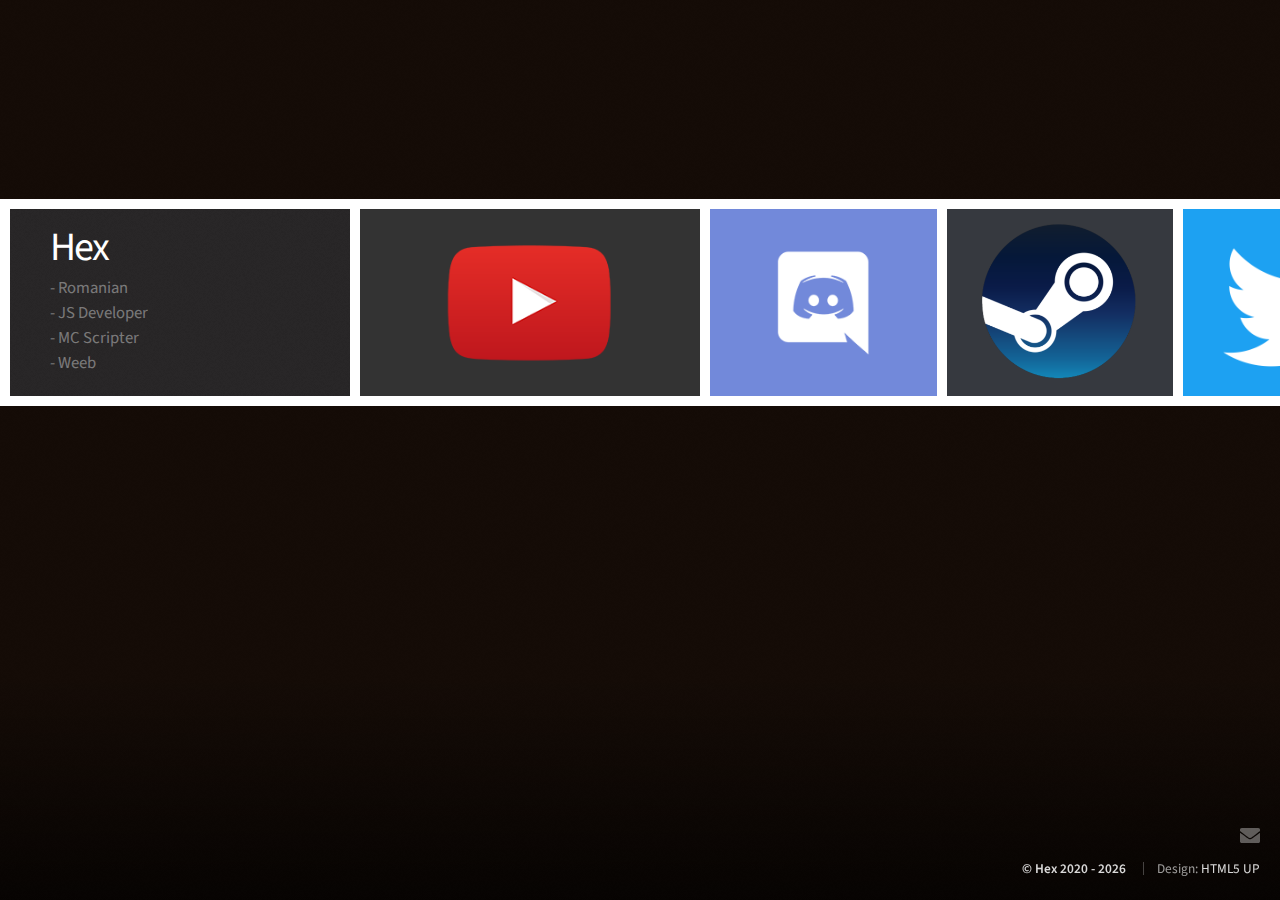
==== index.html @ 0ecf4585 "Add files via upload" ====
<!DOCTYPE HTML>
<html>

<head>
	<title>Hex</title>
	<meta charset="utf-8" />
	<meta name="viewport" content="width=device-width, initial-scale=1, user-scalable=no" />
	<link rel="stylesheet" href="assets/css/main.css" />
	<link rel="icon" href="images/icon.png" type="image" sizes="16x16">
		<link rel="icon" type="image/ico" href="images/icon.ico">
		<link rel="icon" sizes="192x192" href="images/icon.png">
        <meta property="og:title" content="Hex">
        <meta property="og:description" content="I'm Hex, send help">
	<meta name="description" content="I'm Hex, send help">
	<noscript>
		<link rel="stylesheet" href="assets/css/noscript.css" /></noscript>
</head>

<body class="is-preload">
	<div id="wrapper">
		<section id="main">
			<div class="items">

				<div class="item intro span-2">
					<h1>Hex</h1>
					<p>- Romanian</br>
						- JS Developer</br>
						- MC Scripter</br>
						- Weeb</br>
				</div>
				<article class="item thumb span-2">
					<a href="https://www.youtube.com/channel/UCKLQpTNe5aTztPWLkFYy-aQ" target="_blank"> <img src="images/youtube.png" alt="">
				</article>
				<article class="item thumb span-1">
					<a href="https://discord.gg/DY8hVXj" target="_blank"> <img src="images/discord.png" alt="">
				</article>
				<article class="item thumb span-1">
					<a href="https://steamcommunity.com/id/hexu33" target="_blank"> <img src="images/steam.png" alt="">
				</article>
				<article class="item thumb span-1">
					<a href="https://twitter.com/Hex24436328" target="_blank"> <img src="images/twitter.png" alt="">
				</article>
				<article class="item thumb span-2">
					<a href="https://osu.ppy.sh/users/16465506" target="_blank"> <img src="images/osu.png" alt="">
				</article>
				<article class="item thumb span-1">
					<a href="https://ak250.anime-kage.eu/ak/membru/Hexu" target="_blank"> <img src="images/ak.png" alt="">
				</article>
				<article class="item thumb span-2">
					<a href="https://myanimelist.net/animelist/Hexu33" target="_blank"> <img src="images/mal.png" alt="">
				</article>
				<article class="item thumb span-1">
					<a href="https://www.reddit.com/user/HexHunter33" target="_blank"> <img src="images/reddit.png" alt="">
				</article>
				<article class="item thumb span-1">
					<a href="https://namemc.com/profile/HexHunter34" target="_blank"> <img src="images/mc.jpg" alt="">
				</article>

			</div>
		</section>
		<section id="footer">
			<section>
				<ul class="icons">
					<li><a href="mailto:hexhunter@yahoo.com" class="icon solid fa-envelope"><span
								class="label">Email</span></a></li>
				</ul>
				<ul class="copyright">
					<li><b>&copy; Hex 2020 -
							<script>document.write(new Date().getFullYear())</script></b></li>
					<li>Design: <a href="http://html5up.net"> HTML5 UP</a></li>
				</ul>
			</section>
		</section>

	</div>
	<script src="assets/js/jquery.min.js"></script>
	<script src="assets/js/jquery.poptrox.min.js"></script>
	<script src="assets/js/browser.min.js"></script>
	<script src="assets/js/breakpoints.min.js"></script>
	<script src="assets/js/util.js"></script>
	<script src="assets/js/main.js"></script>
</body>

</html>
---- assets/css/main.css ----
@import url("https://fonts.googleapis.com/css?family=Source+Sans+Pro:400,600");
@import url("fontawesome-all.min.css");

/*
	Parallelism by HTML5 UP
	html5up.net | @ajlkn
	Free for personal and commercial use under the CCA 3.0 license (html5up.net/license)
*/

html, body, div, span, applet, object,
iframe, h1, h2, h3, h4, h5, h6, p, blockquote,
pre, a, abbr, acronym, address, big, cite,
code, del, dfn, em, img, ins, kbd, q, s, samp,
small, strike, strong, sub, sup, tt, var, b,
u, i, center, dl, dt, dd, ol, ul, li, fieldset,
form, label, legend, table, caption, tbody,
tfoot, thead, tr, th, td, article, aside,
canvas, details, embed, figure, figcaption,
footer, header, hgroup, menu, nav, output, ruby,
section, summary, time, mark, audio, video {
	margin: 0;
	padding: 0;
	border: 0;
	font-size: 100%;
	font: inherit;
	vertical-align: baseline;}

article, aside, details, figcaption, figure,
footer, header, hgroup, menu, nav, section {
	display: block;}

body {
	line-height: 1;
}

ol, ul {
	list-style: none;
}

blockquote, q {
	quotes: none;
}

	blockquote:before, blockquote:after, q:before, q:after {
		content: '';
		content: none;
	}

table {
	border-collapse: collapse;
	border-spacing: 0;
}

body {
	-webkit-text-size-adjust: none;
}

mark {
	background-color: transparent;
	color: inherit;
}

input::-moz-focus-inner {
	border: 0;
	padding: 0;
}

input, select, textarea {
	-moz-appearance: none;
	-webkit-appearance: none;
	-ms-appearance: none;
	appearance: none;
}

/* Basic */

	html {
		box-sizing: border-box;
	}

	*, *:before, *:after {
		box-sizing: inherit;
	}

	body {
		background-image: url("images/overlay.png"), -moz-linear-gradient(top, rgba(0, 0, 0, 0) 75%, rgba(0, 0, 0, 0.65)), url("../../images/bg.gif");
		background-image: url("images/overlay.png"), -webkit-linear-gradient(top, rgba(0, 0, 0, 0) 75%, rgba(0, 0, 0, 0.65)), url("../../images/bg.gif");
		background-image: url("images/overlay.png"), -ms-linear-gradient(top, rgba(0, 0, 0, 0) 75%, rgba(0, 0, 0, 0.65)), url("../../images/bg.gif");
		background-image: url("images/overlay.png"), linear-gradient(top, rgba(0, 0, 0, 0) 75%, rgba(0, 0, 0, 0.65)), url("../../images/bg.gif");
		background-position: top left, bottom left, auto;
		background-size: auto, 100% 100%, cover;
		background-attachment: fixed;
		background-repeat: repeat, no-repeat, auto;
		position: relative;
		background-color: #150C07;
		line-height: 1.75em;
		overflow-x: hidden;
		overflow-y: auto;
	}

		body.is-preload *, body.is-preload *:before, body.is-preload *:after {
			-moz-animation: none !important;
			-webkit-animation: none !important;
			-ms-animation: none !important;
			animation: none !important;
			-moz-transition: none !important;
			-webkit-transition: none !important;
			-ms-transition: none !important;
			transition: none !important;
		}

		@media screen and (max-width: 1280px) {

			body {
				background-attachment: scroll;
			}

		}

		@media screen and (max-width: 736px) {

			body {
				background-attachment: scroll;
				background-size: auto, 100% 100%, 250% auto;
				background-repeat: repeat, no-repeat, no-repeat;
				background-position: top left, bottom left, 50% 0%;
			}

		}

	body, input, select, textarea {
		font-family: 'Source Sans Pro';
		font-weight: 400;
		padding: 0;
		font-size: 13pt;
		color: rgba(255, 255, 255, 0.6);
	}

		@media screen and (max-width: 1680px) {

			body, input, select, textarea {
				font-size: 11pt;
			}

		}

		@media screen and (max-width: 1280px) {

			body, input, select, textarea {
				font-size: 10pt;
			}

		}

		@media screen and (max-width: 980px) {

			body, input, select, textarea {
				font-size: 11pt;
			}

		}

	a {
		color: #fff;
		color: rgba(255, 255, 255, 0.85);
		text-decoration: none;
		-moz-transition: color 0.25s ease-in-out;
		-webkit-transition: color 0.25s ease-in-out;
		-ms-transition: color 0.25s ease-in-out;
		transition: color 0.25s ease-in-out;
	}

		a:hover {
			color: #d64760;
		}

	h1, h2, h3, h4, h5, h6 {
		font-weight: 400;
		color: #fff;
		letter-spacing: -0.05em;
	}

	strong, b {
		color: #fff;
		color: rgba(255, 255, 255, 0.85);
		font-weight: 600;
	}

/* List */

	ul.icons {
		cursor: default;
		margin: 0 0 0.5em 0;
	}

		ul.icons li {
			display: inline-block;
			font-size: 1.5em;
			margin-left: 1em;
		}

			ul.icons li span {
				display: none;
			}

			ul.icons li a {
				opacity: 0.35;
				color: #fff;
				-moz-transition: opacity 0.25s ease-in-out;
				-webkit-transition: opacity 0.25s ease-in-out;
				-ms-transition: opacity 0.25s ease-in-out;
				transition: opacity 0.25s ease-in-out;
			}

				ul.icons li a:hover {
					opacity: 1.0;
				}

			ul.icons li:first-child {
				margin-left: 0;
			}

		@media screen and (max-width: 736px) {

			ul.icons {
				margin: 0 0 2em 0;
			}

		}

/* Icons */

	.icon {
		text-decoration: none;
		position: relative;
		text-decoration: none;
	}

		.icon:before {
			-moz-osx-font-smoothing: grayscale;
			-webkit-font-smoothing: antialiased;
			display: inline-block;
			font-style: normal;
			font-variant: normal;
			text-rendering: auto;
			line-height: 1;
			text-transform: none !important;
			font-family: 'Font Awesome 5 Free';
			font-weight: 400;
		}

		.icon:before {
			line-height: inherit;
		}

		.icon > .label {
			display: none;
		}

		.icon.solid:before {
			font-weight: 900;
		}

		.icon.brands:before {
			font-family: 'Font Awesome 5 Brands';
		}

/* Wrapper */

	#wrapper {
		min-height: 100vh;
		display: -moz-flex;
		display: -webkit-flex;
		display: -ms-flex;
		display: flex;
		-moz-flex-direction: column;
		-webkit-flex-direction: column;
		-ms-flex-direction: column;
		flex-direction: column;
		-moz-justify-content: space-between;
		-webkit-justify-content: space-between;
		-ms-justify-content: space-between;
		justify-content: space-between;
		-moz-align-items: center;
		-webkit-align-items: center;
		-ms-align-items: center;
		align-items: center;
		-moz-transition: -moz-filter 0.5s ease-in-out;
		-webkit-transition: -webkit-filter 0.5s ease-in-out;
		-ms-transition: -ms-filter 0.5s ease-in-out;
		transition: filter 0.5s ease-in-out;
	}

		#wrapper:before {
			content: '';
			display: block;
		}

		body.is-poptrox-visible #wrapper {
			-moz-filter: blur(0.25em);
			-webkit-filter: blur(0.25em);
			-ms-filter: blur(0.25em);
			filter: blur(0.25em);
		}

		@media screen and (max-width: 736px) {

			#wrapper {
				min-height: 0;
			}

		}

/* Scroll Zone */

	.scrollZone {
		position: fixed;
		width: 6rem;
		height: 100vh;
		cursor: -moz-grab;
		cursor: -webkit-grab;
		cursor: -ms-grab;
		cursor: grab;
		z-index: 10001;
	}

		.scrollZone.left {
			left: 0;
		}

		.scrollZone.right {
			right: 0;
		}

		@media screen and (max-width: 736px) {

			.scrollZone {
				display: none;
			}

		}

/* Main */

	#main {
		-moz-transition: opacity 1s ease-in-out;
		-webkit-transition: opacity 1s ease-in-out;
		-ms-transition: opacity 1s ease-in-out;
		transition: opacity 1s ease-in-out;
		-moz-transition-delay: 0.5s;
		-webkit-transition-delay: 0.5s;
		-ms-transition-delay: 0.5s;
		transition-delay: 0.5s;
		position: relative;
		z-index: 1;
		width: -moz-min-content;
		width: -webkit-min-content;
		width: -ms-min-content;
		width: min-content;
		max-width: 100vw;
		overflow-x: hidden;
		-webkit-overflow-scrolling: touch;
		padding: 5px;
	}

		#main .items {
			display: -moz-flex;
			display: -webkit-flex;
			display: -ms-flex;
			display: flex;
		}

			#main .items > :last-child {
				border-right: solid 5px transparent;
			}

		#main .item {
			-moz-flex-grow: 0;
			-webkit-flex-grow: 0;
			-ms-flex-grow: 0;
			flex-grow: 0;
			-moz-flex-shrink: 0;
			-webkit-flex-shrink: 0;
			-ms-flex-shrink: 0;
			flex-shrink: 0;
			margin: 5px;
			height: 16em;
			box-shadow: 0 0 0 10px rgb(255, 255, 255);
		}

			#main .item.span-1 {
				width: 20em;
			}

			#main .item.span-2 {
				width: 30em;
			}

			#main .item.span-3 {
				width: 40em;
			}

			#main .item.intro {
				background-color: #292728;
				background-image: url("images/overlay.png");
				display: -moz-flex;
				display: -webkit-flex;
				display: -ms-flex;
				display: flex;
				-moz-flex-direction: column;
				-webkit-flex-direction: column;
				-ms-flex-direction: column;
				flex-direction: column;
				-moz-justify-content: center;
				-webkit-justify-content: center;
				-ms-justify-content: center;
				justify-content: center;
				padding: 1em 3em;
			}

				#main .item.intro h1 {
					font-size: 3em;
					line-height: 1em;
				}

				#main .item.intro p {
					font-size: 1.25em;
					line-height: 1.5em;
					margin: 0.5em 0 0 0;
					opacity: 0.65;
				}

			#main .item.thumb {
				display: block;
				position: relative;
				background: rgba(255, 255, 255, 0.25);
				cursor: default;
			}

				#main .item.thumb h2 {
					position: absolute;
					bottom: 0;
					left: 0;
					background: rgba(18, 21, 29, 0.85);
					width: 100%;
					padding: 1em;
					font-weight: 400;
					line-height: 1em;
					z-index: 2;
				}

				#main .item.thumb img {
					display: block;
					z-index: 1;
					position: absolute;
					top: 0;
					left: 0;
					width: 100%;
					height: 100%;
					-moz-object-fit: cover;
					-webkit-object-fit: cover;
					-ms-object-fit: cover;
					object-fit: cover;
					-moz-object-position: center;
					-webkit-object-position: center;
					-ms-object-position: center;
					object-position: center;
					-moz-transition: opacity 0.75s ease-in-out;
					-webkit-transition: opacity 0.75s ease-in-out;
					-ms-transition: opacity 0.75s ease-in-out;
					transition: opacity 0.75s ease-in-out;
					-moz-transition-delay: 1.25s;
					-webkit-transition-delay: 1.25s;
					-ms-transition-delay: 1.25s;
					transition-delay: 1.25s;
				}

				#main .item.thumb.delay-1 img {
					-moz-transition-delay: 1.375s;
					-webkit-transition-delay: 1.375s;
					-ms-transition-delay: 1.375s;
					transition-delay: 1.375s;
				}

				#main .item.thumb.delay-2 img {
					-moz-transition-delay: 1.5s;
					-webkit-transition-delay: 1.5s;
					-ms-transition-delay: 1.5s;
					transition-delay: 1.5s;
				}

				#main .item.thumb.delay-3 img {
					-moz-transition-delay: 1.625s;
					-webkit-transition-delay: 1.625s;
					-ms-transition-delay: 1.625s;
					transition-delay: 1.625s;
				}

				#main .item.thumb.delay-4 img {
					-moz-transition-delay: 1.75s;
					-webkit-transition-delay: 1.75s;
					-ms-transition-delay: 1.75s;
					transition-delay: 1.75s;
				}

				#main .item.thumb.delay-5 img {
					-moz-transition-delay: 1.875s;
					-webkit-transition-delay: 1.875s;
					-ms-transition-delay: 1.875s;
					transition-delay: 1.875s;
				}

				#main .item.thumb.delay-6 img {
					-moz-transition-delay: 2s;
					-webkit-transition-delay: 2s;
					-ms-transition-delay: 2s;
					transition-delay: 2s;
				}

		body.is-preload #main {
			opacity: 0;
		}

			body.is-preload #main .item.thumb img {
				opacity: 0;
			}

		@media screen and (max-width: 1680px) {

			#main .item {
				height: 14em;
			}

				#main .item.span-1 {
					width: 17em;
				}

				#main .item.span-2 {
					width: 25.5em;
				}

				#main .item.span-3 {
					width: 34em;
				}

		}

		@media screen and (max-width: 736px) {

			#main {
				width: 100%;
				overflow-x: hidden;
				overflow-y: auto;
				padding: 2.5px;
			}

				#main .items {
					-moz-flex-wrap: wrap;
					-webkit-flex-wrap: wrap;
					-ms-flex-wrap: wrap;
					flex-wrap: wrap;
					-moz-justify-content: center;
					-webkit-justify-content: center;
					-ms-justify-content: center;
					justify-content: center;
				}

					#main .items > :last-child {
						border-right: 0;
					}

				#main .item {
					-moz-flex-grow: 1;
					-webkit-flex-grow: 1;
					-ms-flex-grow: 1;
					flex-grow: 1;
					-moz-flex-shrink: 1;
					-webkit-flex-shrink: 1;
					-ms-flex-shrink: 1;
					flex-shrink: 1;
					width: calc(50vw - 15px) !important;
					margin: 2.5px;
					box-shadow: 0 0 0 5px #ffffff;
				}

					#main .item.intro {
						width: calc(100vw - 20px) !important;
						text-align: center;
						height: auto;
						padding: 3em;
					}

						#main .item.intro h1 {
							font-size: 2em;
						}

						#main .item.intro p {
							font-size: 1em;
						}

					#main .item.thumb h2 {
						display: none;
					}

		}

		@media screen and (max-width: 480px) {

			#main .item {
				height: 10em;
			}

		}

/* Header */

	#footer {
		width: 100%;
		padding: 1.5em;
		display: -moz-flex;
		display: -webkit-flex;
		display: -ms-flex;
		display: flex;
		-moz-justify-content: space-between;
		-webkit-justify-content: space-between;
		-ms-justify-content: space-between;
		justify-content: space-between;
		position: relative;
		z-index: 10002;
	}

		#footer > section:first-child {
			text-align: left;
			max-width: 36em;
			padding-right: 2em;
		}

		#footer > section:last-child {
			text-align: right;
			max-width: 36em;
		}

		#footer h2 {
			font-size: 2.25em;
			margin: 0 0 1em 0;
		}

		#footer .copyright li {
			display: inline-block;
			margin-left: 1em;
			padding-left: 1em;
			border-left: solid 1px rgba(255, 255, 255, 0.25);
			line-height: 1em;
		}

			#footer .copyright li:first-child {
				border-left: 0;
				margin-left: 0;
				padding-left: 0;
			}

		@media screen and (max-width: 980px) {

			#footer {
				-moz-flex-direction: column;
				-webkit-flex-direction: column;
				-ms-flex-direction: column;
				flex-direction: column;
			}

				#footer > section:first-child {
					width: 100%;
					padding-right: 0;
				}

				#footer > section:last-child {
					text-align: left;
					margin: 1.5em 0 0 0;
					width: 100%;
				}

		}

		@media screen and (max-width: 736px) {

			#footer {
				text-align: center;
				padding: 3em;
			}

				#footer > section:first-child {
					text-align: center;
					max-width: 100%;
				}

				#footer > section:last-child {
					text-align: center;
					max-width: 100%;
				}

				#footer .copyright li {
					display: block;
					margin: 0.75em 0 0 0;
					padding-left: 0;
					border-left: 0;
				}

					#footer .copyright li:first-child {
						margin-top: 0;
					}

		}

/* Popup */

	.poptrox-popup {
		background: #1a1f2c;
		background: rgba(18, 21, 29, 0.9);
		box-shadow: 0px 0px 0px 10px #fff, 0px 10px 60px 10px rgba(8, 11, 19, 0.55);
		cursor: default;
	}

		.poptrox-popup .loader {
			display: block;
			width: 48px;
			height: 48px;
			position: absolute;
			top: 50%;
			left: 50%;
			margin: -24px 0 0 -24px;
			background: url("images/loader.gif");
			opacity: 0.25;
		}

		.poptrox-popup .caption {
			position: absolute;
			bottom: 0;
			left: 0;
			background: #1a1f2c;
			background: rgba(18, 21, 29, 0.85);
			display: block;
			width: 100%;
			line-height: 75px;
			text-align: center;
			font-size: 1.25em;
			color: #fff;
		}

		.poptrox-popup .nav-next, .poptrox-popup .nav-previous {
			text-decoration: none;
			font-weight: normal;
			font-style: normal;
			-moz-transition: opacity 0.25s ease-in-out;
			-webkit-transition: opacity 0.25s ease-in-out;
			-ms-transition: opacity 0.25s ease-in-out;
			transition: opacity 0.25s ease-in-out;
			opacity: 0.35;
		}

			.poptrox-popup .nav-next:hover, .poptrox-popup .nav-previous:hover {
				opacity: 1.0;
			}

		.poptrox-popup .nav-next, .poptrox-popup .nav-previous {
			text-decoration: none;
			text-transform: none !important;
			width: 150px;
			height: 75px;
			position: absolute;
			bottom: 0;
			cursor: pointer;
			font-size: 3em;
			line-height: 75px;
		}

			.poptrox-popup .nav-next:before, .poptrox-popup .nav-previous:before {
				-moz-osx-font-smoothing: grayscale;
				-webkit-font-smoothing: antialiased;
				display: inline-block;
				font-style: normal;
				font-variant: normal;
				text-rendering: auto;
				line-height: 1;
				text-transform: none !important;
				font-family: 'Font Awesome 5 Free';
				font-weight: 900;
			}

		.poptrox-popup .nav-next {
			right: 0;
			text-align: right;
			padding-right: 30px;
		}

			.poptrox-popup .nav-next:before {
				content: '\f105';
			}

		.poptrox-popup .nav-previous {
			left: 0;
			text-align: left;
			padding-left: 30px;
		}

			.poptrox-popup .nav-previous:before {
				content: '\f104';
			}

		@media screen and (max-width: 736px) {

			.poptrox-popup {
				background: #0a0f1c;
				box-shadow: 0px 0px 30px 10px rgba(8, 11, 19, 0.85);
				border: solid 2.5px #fff;
				-moz-box-sizing: content-box;
				-webkit-box-sizing: content-box;
				-ms-box-sizing: content-box;
				box-sizing: content-box;
			}

				.poptrox-popup .caption {
					display: none !important;
				}

				.poptrox-popup .nav-next {
					display: none !important;
				}

				.poptrox-popup .nav-previous {
					display: none !important;
				}

		}
---- assets/css/noscript.css ----
/*
	Parallelism by HTML5 UP
	html5up.net | @ajlkn
	Free for personal and commercial use under the CCA 3.0 license (html5up.net/license)
*/

/* Main */

	#main {
		opacity: 1 !important;
		overflow-x: auto !important;
	}

		#main .item.thumb img {
			opacity: 1 !important;
		}
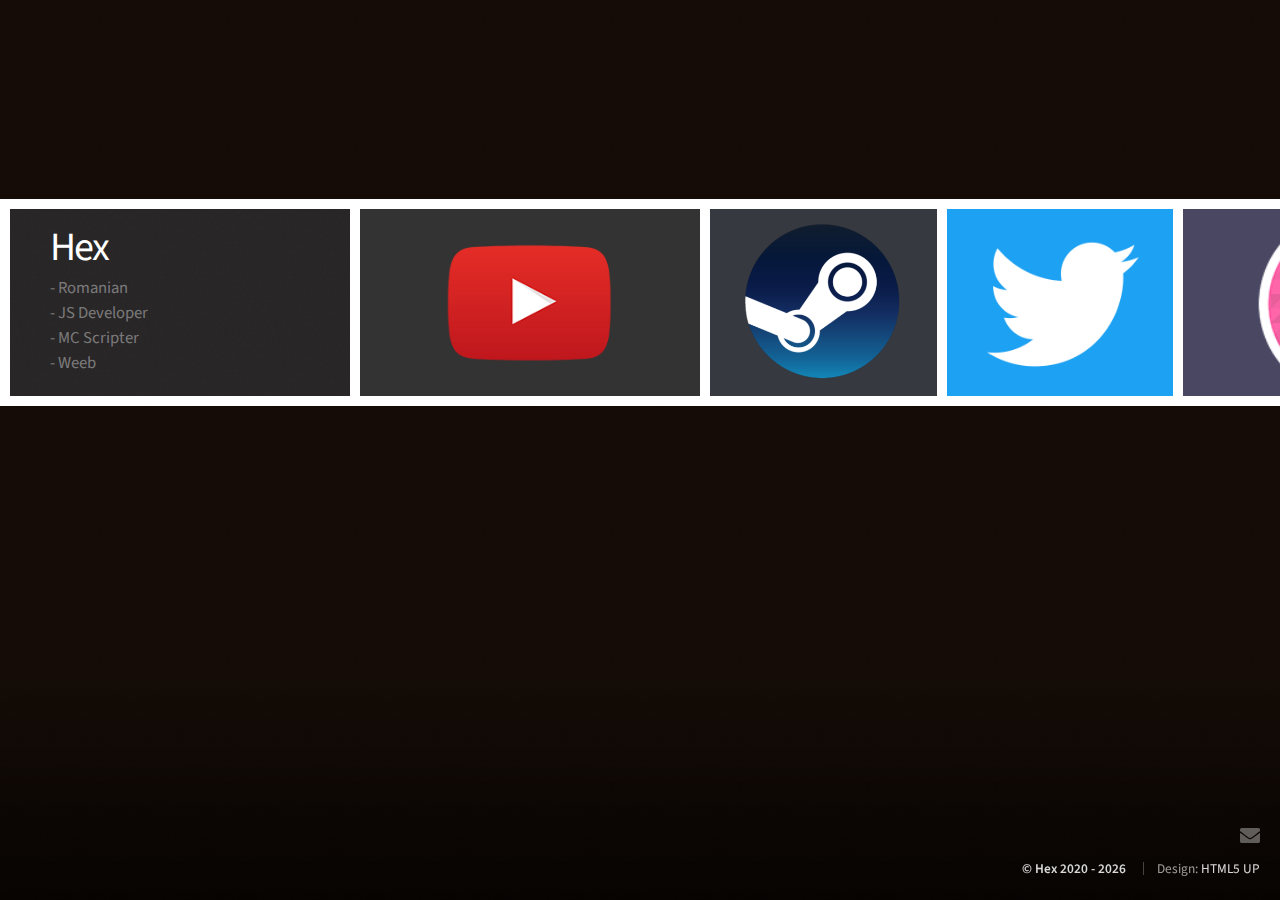
==== commit 3f552e67: "Update index.html" ====
--- a/index.html
+++ b/index.html
@@ -30,9 +30,6 @@
 				</div>
 				<article class="item thumb span-2">
 					<a href="https://www.youtube.com/channel/UCKLQpTNe5aTztPWLkFYy-aQ" target="_blank"> <img src="images/youtube.png" alt="">
-				</article>
-				<article class="item thumb span-1">
-					<a href="https://discord.gg/DY8hVXj" target="_blank"> <img src="images/discord.png" alt="">
 				</article>
 				<article class="item thumb span-1">
 					<a href="https://steamcommunity.com/id/hexu33" target="_blank"> <img src="images/steam.png" alt="">
@@ -81,4 +78,4 @@
 	<script src="assets/js/main.js"></script>
 </body>
 
-</html>+</html>
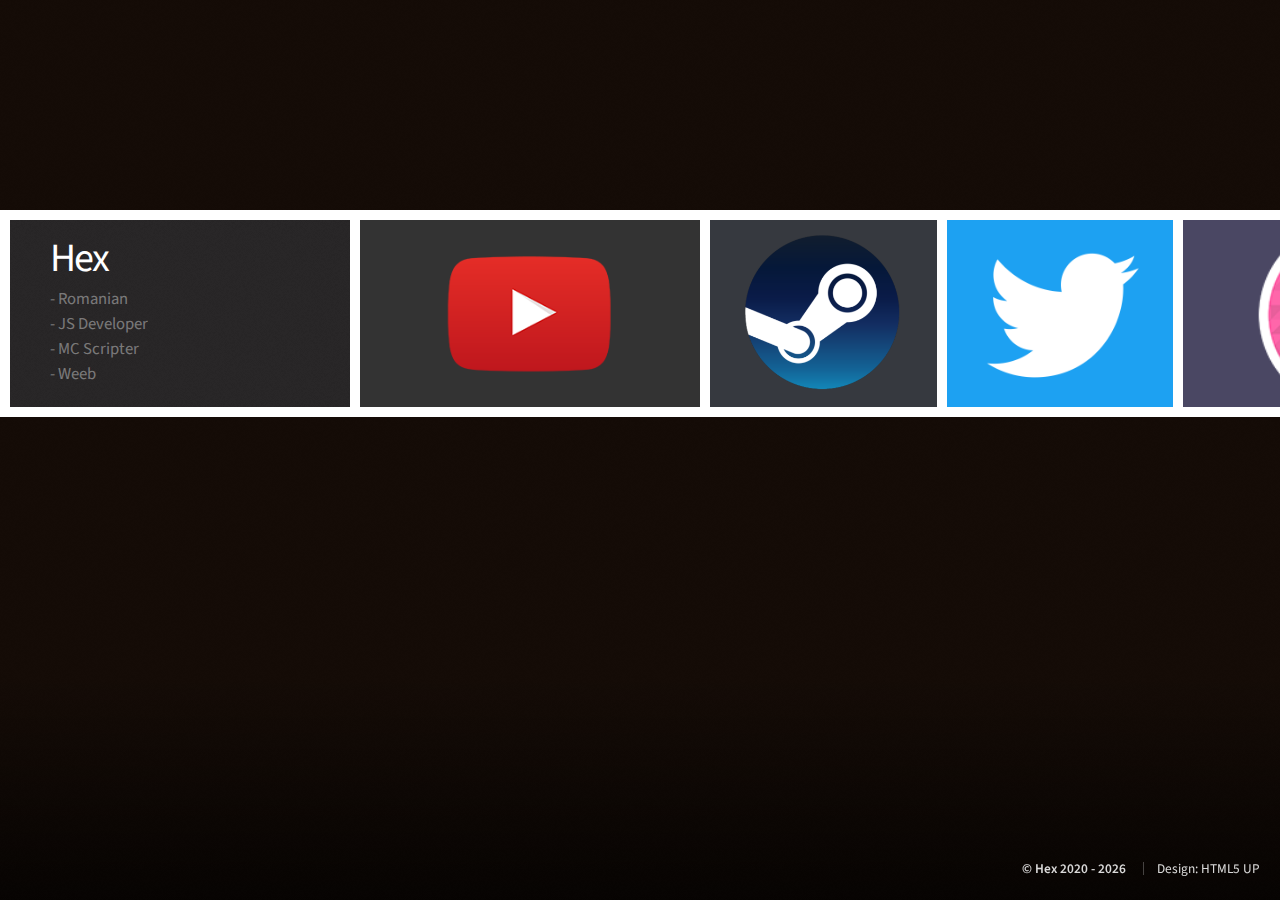
==== commit 8322aa6f: "Update index.html" ====
--- a/index.html
+++ b/index.html
@@ -57,10 +57,6 @@
 		</section>
 		<section id="footer">
 			<section>
-				<ul class="icons">
-					<li><a href="mailto:hexhunter@yahoo.com" class="icon solid fa-envelope"><span
-								class="label">Email</span></a></li>
-				</ul>
 				<ul class="copyright">
 					<li><b>&copy; Hex 2020 -
 							<script>document.write(new Date().getFullYear())</script></b></li>
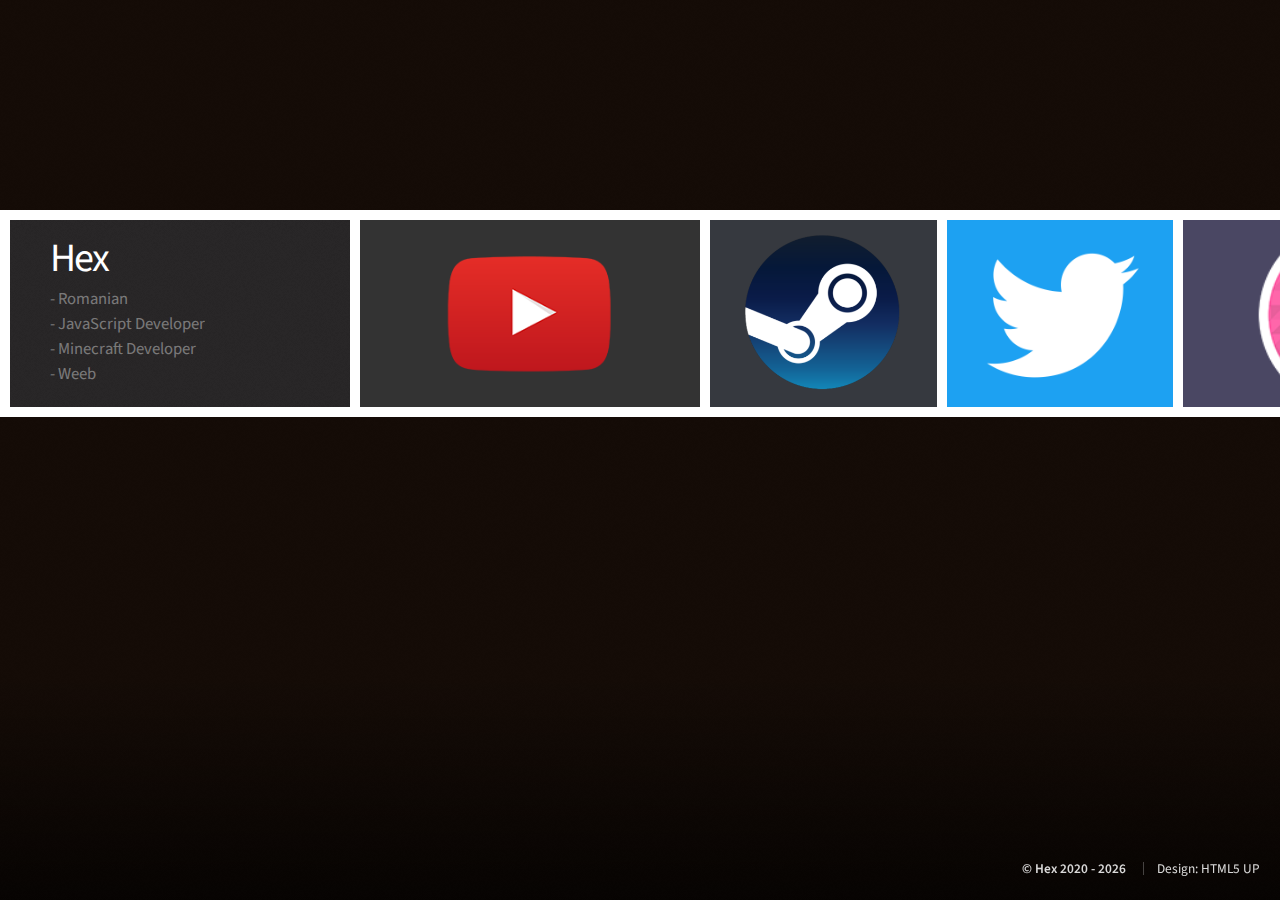
==== commit bf0e328e: "Update index.html" ====
--- a/index.html
+++ b/index.html
@@ -24,8 +24,8 @@
 				<div class="item intro span-2">
 					<h1>Hex</h1>
 					<p>- Romanian</br>
-						- JS Developer</br>
-						- MC Scripter</br>
+						- JavaScript Developer</br>
+						- Minecraft Developer</br>
 						- Weeb</br>
 				</div>
 				<article class="item thumb span-2">
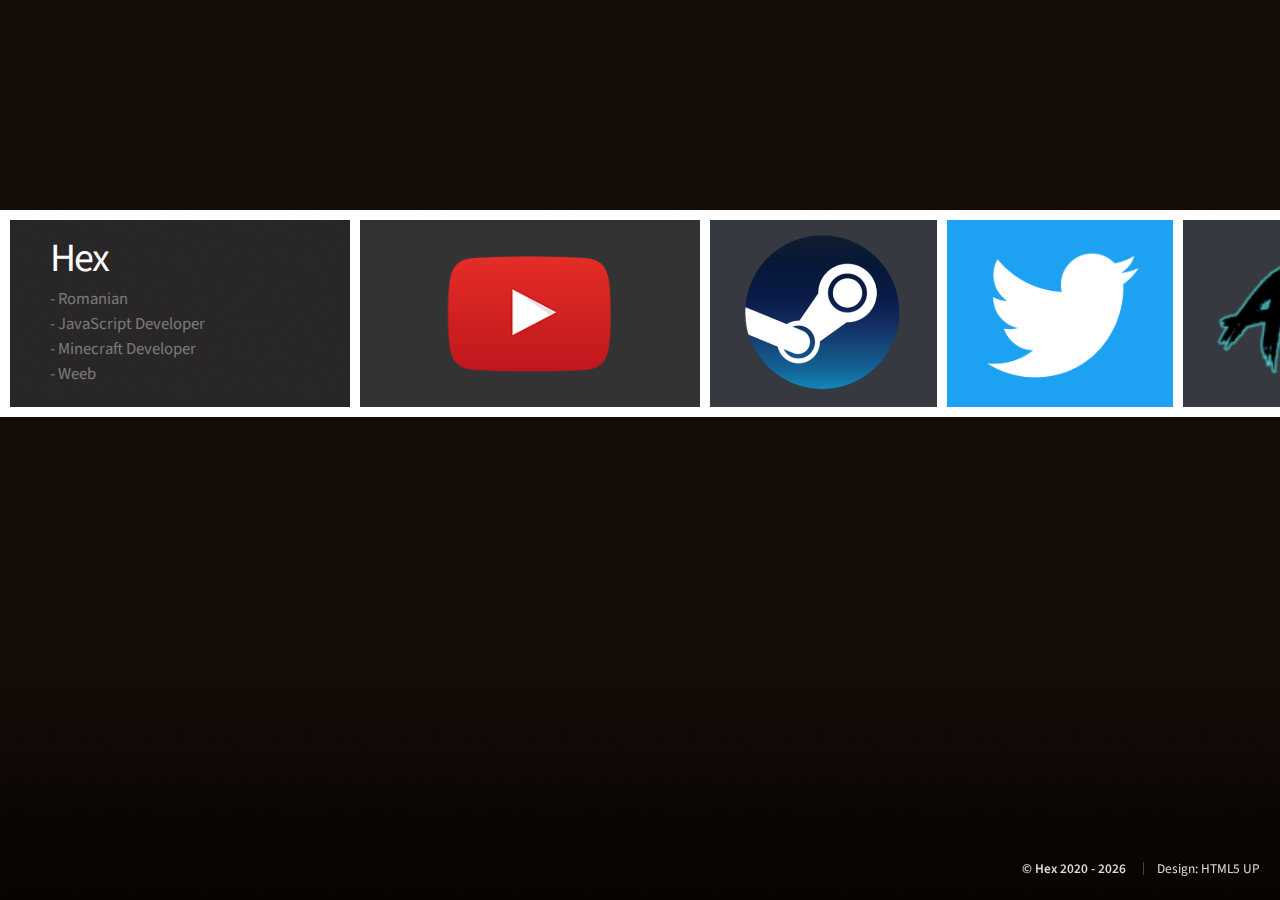
==== commit dcf84707: "Update index.html" ====
--- a/index.html
+++ b/index.html
@@ -35,16 +35,13 @@
 					<a href="https://steamcommunity.com/id/hexu33" target="_blank"> <img src="images/steam.png" alt="">
 				</article>
 				<article class="item thumb span-1">
-					<a href="https://twitter.com/Hex24436328" target="_blank"> <img src="images/twitter.png" alt="">
-				</article>
-				<article class="item thumb span-2">
-					<a href="https://osu.ppy.sh/users/16465506" target="_blank"> <img src="images/osu.png" alt="">
+					<a href="https://twitter.com/Hexu34" target="_blank"> <img src="images/twitter.png" alt="">
 				</article>
 				<article class="item thumb span-1">
 					<a href="https://ak250.anime-kage.eu/ak/membru/Hexu" target="_blank"> <img src="images/ak.png" alt="">
 				</article>
-				<article class="item thumb span-2">
-					<a href="https://myanimelist.net/animelist/Hexu33" target="_blank"> <img src="images/mal.png" alt="">
+				<article class="item thumb span-1">
+					<a href="https://anilist.co/user/Hexu33/" target="_blank"> <img src="images/anilist.png" alt="">
 				</article>
 				<article class="item thumb span-1">
 					<a href="https://www.reddit.com/user/HexHunter33" target="_blank"> <img src="images/reddit.png" alt="">
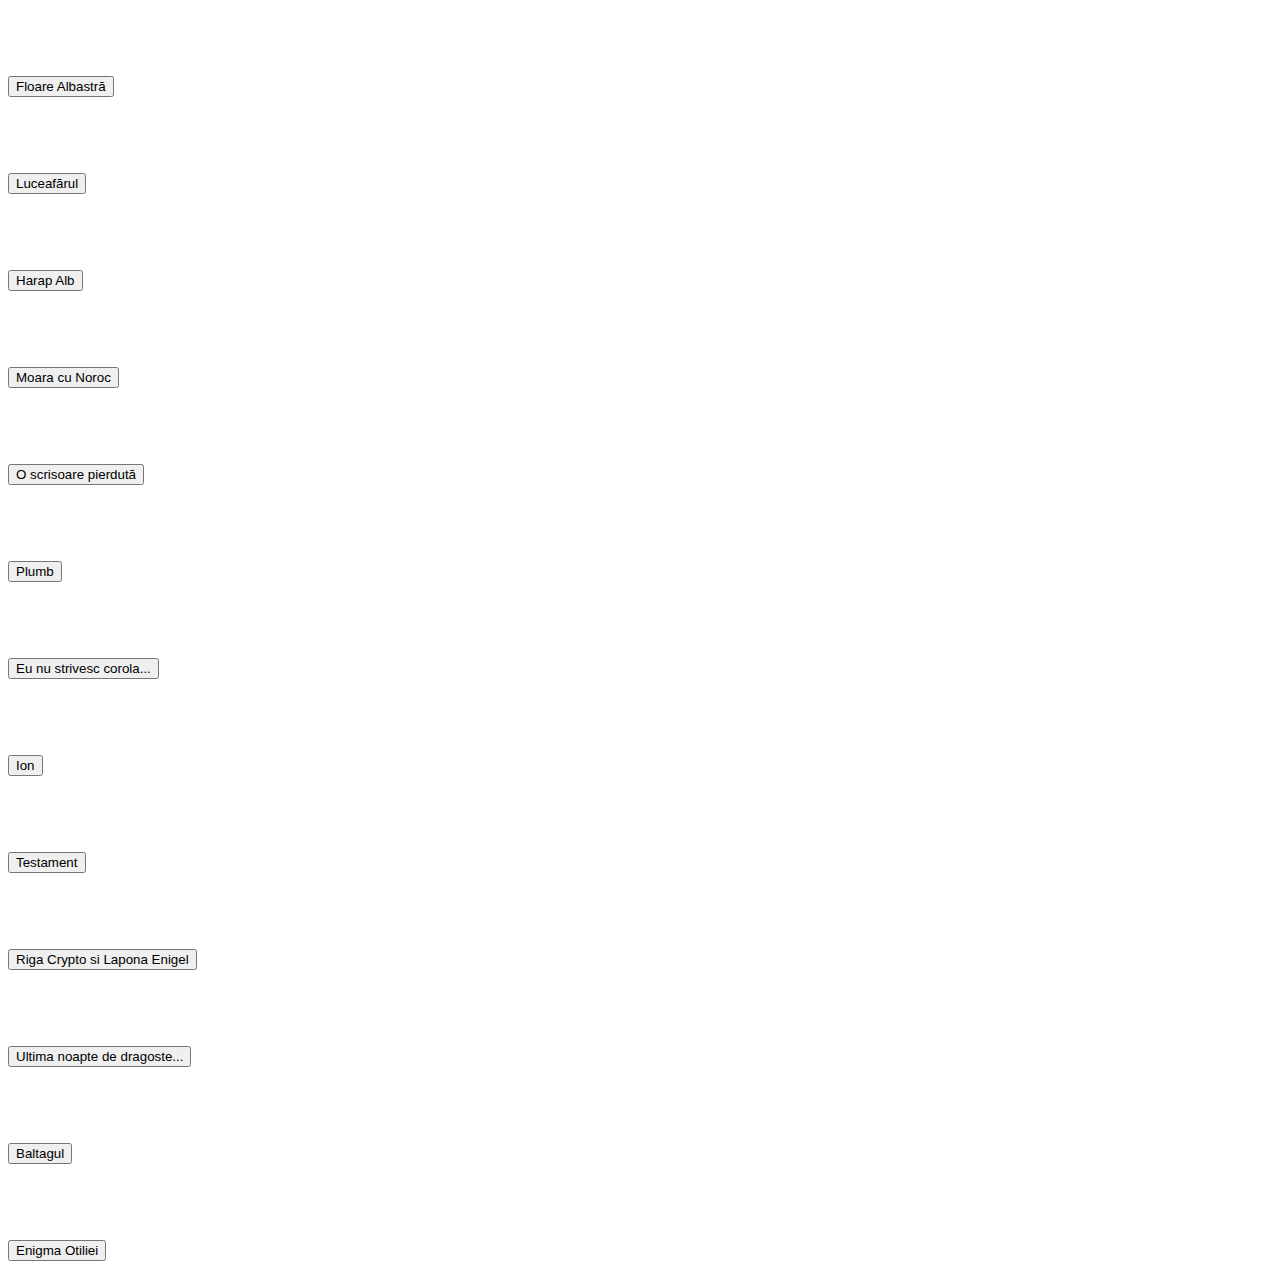
==== commit f5f47cb1: "Update index.html" ====
--- a/index.html
+++ b/index.html
@@ -1,74 +1,92 @@
-<!DOCTYPE HTML>
-<html>
+<!DOCTYPE html>
+<html lang="en">
 
 <head>
-	<title>Hex</title>
-	<meta charset="utf-8" />
-	<meta name="viewport" content="width=device-width, initial-scale=1, user-scalable=no" />
-	<link rel="stylesheet" href="assets/css/main.css" />
-	<link rel="icon" href="images/icon.png" type="image" sizes="16x16">
-		<link rel="icon" type="image/ico" href="images/icon.ico">
-		<link rel="icon" sizes="192x192" href="images/icon.png">
-        <meta property="og:title" content="Hex">
-        <meta property="og:description" content="I'm Hex, send help">
-	<meta name="description" content="I'm Hex, send help">
-	<noscript>
-		<link rel="stylesheet" href="assets/css/noscript.css" /></noscript>
+  <meta http-equiv="Content-Type" content="text/html; charset=UTF-8">
+  <link rel="stylesheet" type="text/css" href="./style.min.css" async="">
+  <title>Bac Romana</title>
 </head>
 
-<body class="is-preload">
-	<div id="wrapper">
-		<section id="main">
-			<div class="items">
+<body>
 
-				<div class="item intro span-2">
-					<h1>Hex</h1>
-					<p>- Romanian</br>
-						- JavaScript Developer</br>
-						- Minecraft Developer</br>
-						- Weeb</br>
-				</div>
-				<article class="item thumb span-2">
-					<a href="https://www.youtube.com/channel/UCKLQpTNe5aTztPWLkFYy-aQ" target="_blank"> <img src="images/youtube.png" alt="">
-				</article>
-				<article class="item thumb span-1">
-					<a href="https://steamcommunity.com/id/hexu33" target="_blank"> <img src="images/steam.png" alt="">
-				</article>
-				<article class="item thumb span-1">
-					<a href="https://twitter.com/Hexu34" target="_blank"> <img src="images/twitter.png" alt="">
-				</article>
-				<article class="item thumb span-1">
-					<a href="https://ak250.anime-kage.eu/ak/membru/Hexu" target="_blank"> <img src="images/ak.png" alt="">
-				</article>
-				<article class="item thumb span-1">
-					<a href="https://anilist.co/user/Hexu33/" target="_blank"> <img src="images/anilist.png" alt="">
-				</article>
-				<article class="item thumb span-1">
-					<a href="https://www.reddit.com/user/HexHunter33" target="_blank"> <img src="images/reddit.png" alt="">
-				</article>
-				<article class="item thumb span-1">
-					<a href="https://namemc.com/profile/HexHunter34" target="_blank"> <img src="images/mc.jpg" alt="">
-				</article>
+  <div id="mob"><span class="fa fa-list-ul" aria-hidden="true"></span></div>
 
-			</div>
-		</section>
-		<section id="footer">
-			<section>
-				<ul class="copyright">
-					<li><b>&copy; Hex 2020 -
-							<script>document.write(new Date().getFullYear())</script></b></li>
-					<li>Design: <a href="http://html5up.net"> HTML5 UP</a></li>
-				</ul>
-			</section>
-		</section>
 
-	</div>
-	<script src="assets/js/jquery.min.js"></script>
-	<script src="assets/js/jquery.poptrox.min.js"></script>
-	<script src="assets/js/browser.min.js"></script>
-	<script src="assets/js/breakpoints.min.js"></script>
-	<script src="assets/js/util.js"></script>
-	<script src="assets/js/main.js"></script>
+  <section class="ben">
+    <div class="bf">
+      <div class="container">
+        <div class="box">
+
+          <div class="box-c">
+            <p class="icn"><svg class="svg-inline--fa fa-list-music fa-w-16" width="40px" height="40px" viewBox="0 0 512 512"></svg></p>
+            <a href="floarealbastra.html"> <button class="btn btn-darky">Floare Albastră</button></a>
+          </div>
+
+          <div class="box-c">
+            <p class="icn"><svg class="svg-inline--fa fa-list-music fa-w-16" width="40px" height="40px" viewBox="0 0 512 512"></svg></p>
+            <a href="#"> <button class="btn btn-darky">Luceafărul</button></a>
+          </div>
+
+          <div class="box-c">
+            <p class="icn"><svg class="svg-inline--fa fa-list-music fa-w-16" width="40px" height="40px" viewBox="0 0 512 512"></svg></p>
+            <a href="#"> <button class="btn btn-darky">Harap Alb</button></a>
+          </div>
+
+          <div class="box-c">
+            <p class="icn"><svg class="svg-inline--fa fa-list-music fa-w-16" width="40px" height="40px" viewBox="0 0 512 512"></svg></p>
+            <a href="#"> <button class="btn btn-darky">Moara cu Noroc</button></a>
+          </div>
+
+          <div class="box-c">
+            <p class="icn"><svg class="svg-inline--fa fa-list-music fa-w-16" width="40px" height="40px" viewBox="0 0 512 512"></svg></p>
+            <a href="#"> <button class="btn btn-darky">O scrisoare pierdută</button></a>
+          </div>
+
+          <div class="box-c">
+            <p class="icn"><svg class="svg-inline--fa fa-list-music fa-w-16" width="40px" height="40px" viewBox="0 0 512 512"></svg></p>
+            <a href="#"> <button class="btn btn-darky">Plumb</button></a>
+          </div>
+
+          <div class="box-c">
+            <p class="icn"><svg class="svg-inline--fa fa-list-music fa-w-16" width="40px" height="40px" viewBox="0 0 512 512"></svg></p>
+            <a href="#"> <button class="btn btn-darky">Eu nu strivesc corola...</button></a>
+          </div>
+
+          <div class="box-c">
+            <p class="icn"><svg class="svg-inline--fa fa-list-music fa-w-16" width="40px" height="40px" viewBox="0 0 512 512"></svg></p>
+            <a href="#"> <button class="btn btn-darky">Ion</button></a>
+          </div>
+
+          <div class="box-c">
+            <p class="icn"><svg class="svg-inline--fa fa-list-music fa-w-16" width="40px" height="40px" viewBox="0 0 512 512"></svg></p>
+            <a href="#"> <button class="btn btn-darky">Testament</button></a>
+          </div>
+
+          <div class="box-c">
+            <p class="icn"><svg class="svg-inline--fa fa-list-music fa-w-16" width="40px" height="40px" viewBox="0 0 512 512"></svg></p>
+            <a href="#"> <button class="btn btn-darky">Riga Crypto si Lapona Enigel</button></a>
+          </div>
+
+          <div class="box-c">
+            <p class="icn"><svg class="svg-inline--fa fa-list-music fa-w-16" width="40px" height="40px" viewBox="0 0 512 512"></svg></p>
+            <a href="#"> <button class="btn btn-darky">Ultima noapte de dragoste... </button></a>
+          </div>
+
+          <div class="box-c">
+            <p class="icn"><svg class="svg-inline--fa fa-list-music fa-w-16" width="40px" height="40px" viewBox="0 0 512 512"></svg></p>
+            <a href="#"> <button class="btn btn-darky">Baltagul</button></a>
+          </div>
+
+          <div class="box-c">
+            <p class="icn"><svg class="svg-inline--fa fa-list-music fa-w-16" width="40px" height="40px" viewBox="0 0 512 512"></svg></p>
+            <a href="#"> <button class="btn btn-darky">Enigma Otiliei</button></a>
+          </div>
+
+        </div>
+      </div>
+    </div>
+  </section>
+
 </body>
 
 </html>
